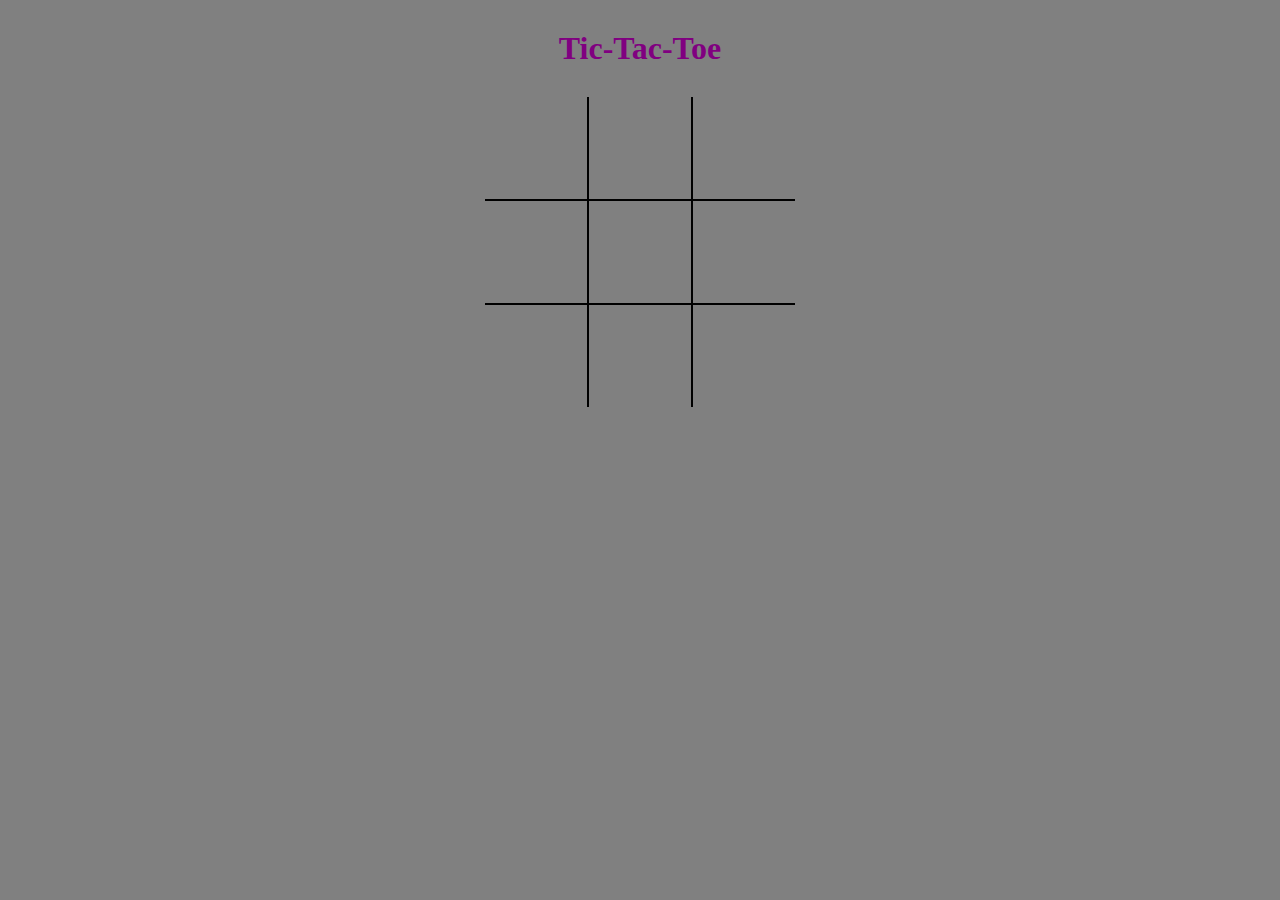
==== Tic Tac Toe (PvE)/index.html @ 465518b9 "Rename app.html to index.html" ====
<!DOCTYPE html>
<html lang="en">

<head>
    <meta charset="UTF-8">
    <title>Tic-Tac-Toe (PvE)</title>
    <link rel="icon" href="https://images.emojiterra.com/google/android-pie/512px/1f525.png">
    <link rel="stylesheet" href="style.css">
</head>

<body style="background-color: gray">
    
    <h1 class="title">Tic-Tac-Toe</h1>
    
    <table>
        <tr>
            <td class="cell" id="0"></td>
            <td class="cell" id="1"></td>
            <td class="cell" id="2"></td>
        </tr>
        <tr>
            <td class="cell" id="3"></td>
            <td class="cell" id="4"></td>
            <td class="cell" id="5"></td>
        </tr>
       <tr>
            <td class="cell" id="6"></td>
            <td class="cell" id="7"></td>
            <td class="cell" id="8"></td>
        </tr>
    </table>

    <div class="endgame">
        <div class="text"></div>
        <button onClick="startGame()">Restart</button>
    </div>
    
    <script src="script.js"></script>

</body>

</html>
---- Tic Tac Toe (PvE)/style.css ----
.title
{
    text-align: center;
    color: purple;
    font-family: "Comic Sans MS";
    margin: 30px;
}

td
{
    border: 2px solid black;
    height: 100px;
    width : 100px;
    text-align: center;
    vertical-align: middle;
    font-family: "Comic Sans MS";
    font-size: 70px;
    cursor: pointer;
}

table
{
    border-collapse: collapse;
    display: table;
    margin: auto;
}

table tr:first-child td
{
    border-top: 0;
}
table tr:last-child td
{
    border-bottom: 0;
}
table tr td:first-child
{
    border-left: 0;
}
table tr td:last-child
{
    border-right: 0;
}

.endgame
{
    display: none;
    width: 200px;
    top: 210px;
    background-color: orange;
    position: absolute;
    left: 50%;
    margin-left: -100px;
    padding-top: 20px;
    padding-bottom: 20px;
    text-align: center;
    border-radius: 30px;
    color: purple; 
    font-size: 25px;
}
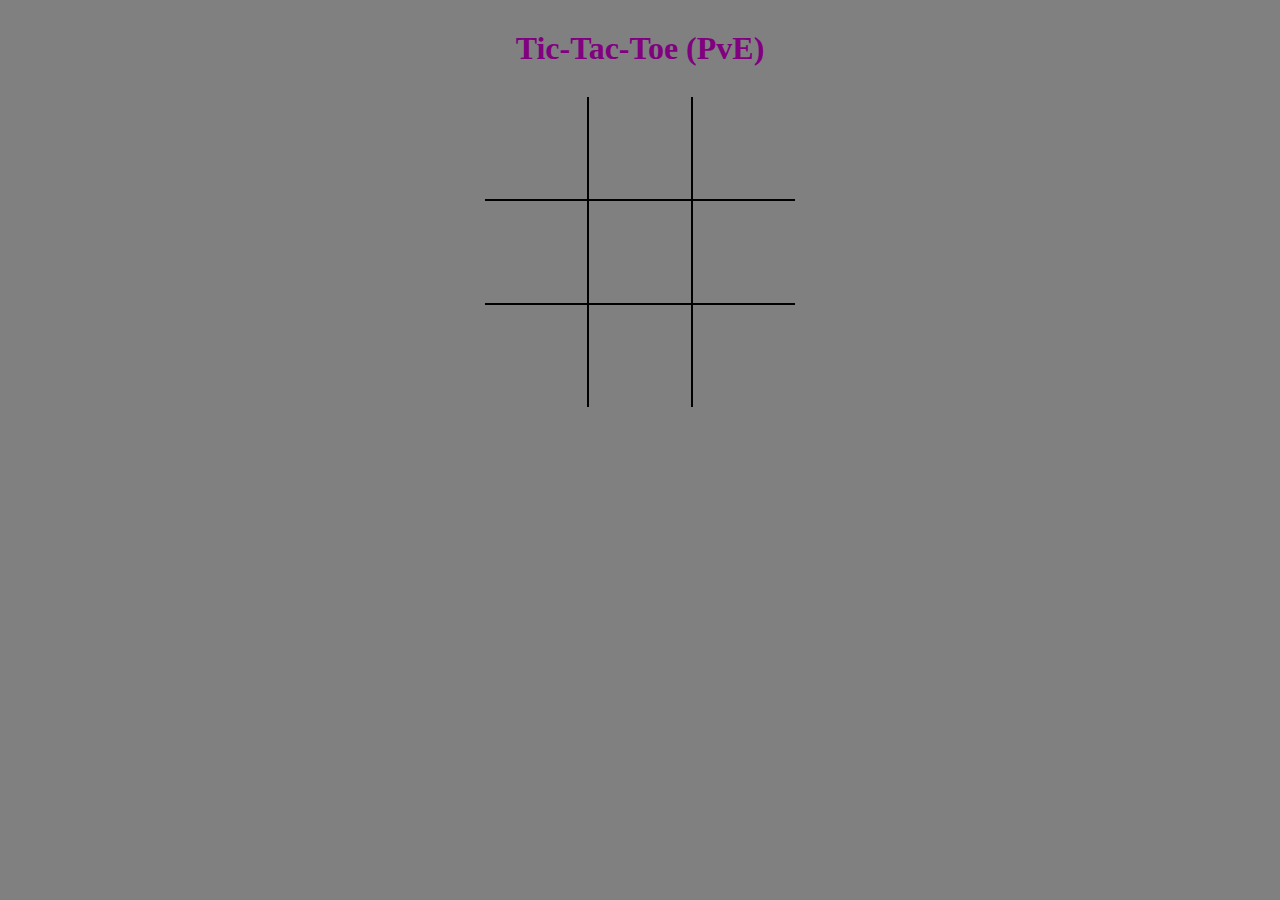
==== commit 4d388f5e: "Add files via upload" ====
--- a/Tic Tac Toe (PvE)/index.html
+++ b/Tic Tac Toe (PvE)/index.html
@@ -4,13 +4,13 @@
 <head>
     <meta charset="UTF-8">
     <title>Tic-Tac-Toe (PvE)</title>
-    <link rel="icon" href="https://images.emojiterra.com/google/android-pie/512px/1f525.png">
+    <link rel="icon" href="https://cdn3.iconfinder.com/data/icons/essenstial-ultimate-ui/64/tic_tac_toe-512.png">
     <link rel="stylesheet" href="style.css">
 </head>
 
 <body style="background-color: gray">
     
-    <h1 class="title">Tic-Tac-Toe</h1>
+    <h1 class="title">Tic-Tac-Toe (PvE)</h1>
     
     <table>
         <tr>
@@ -30,13 +30,10 @@
         </tr>
     </table>
 
-    <div class="endgame">
-        <div class="text"></div>
-        <button onClick="startGame()">Restart</button>
-    </div>
+    <button class="restart" onClick="startGame()"></button>
     
     <script src="script.js"></script>
 
 </body>
 
-</html>
+</html>